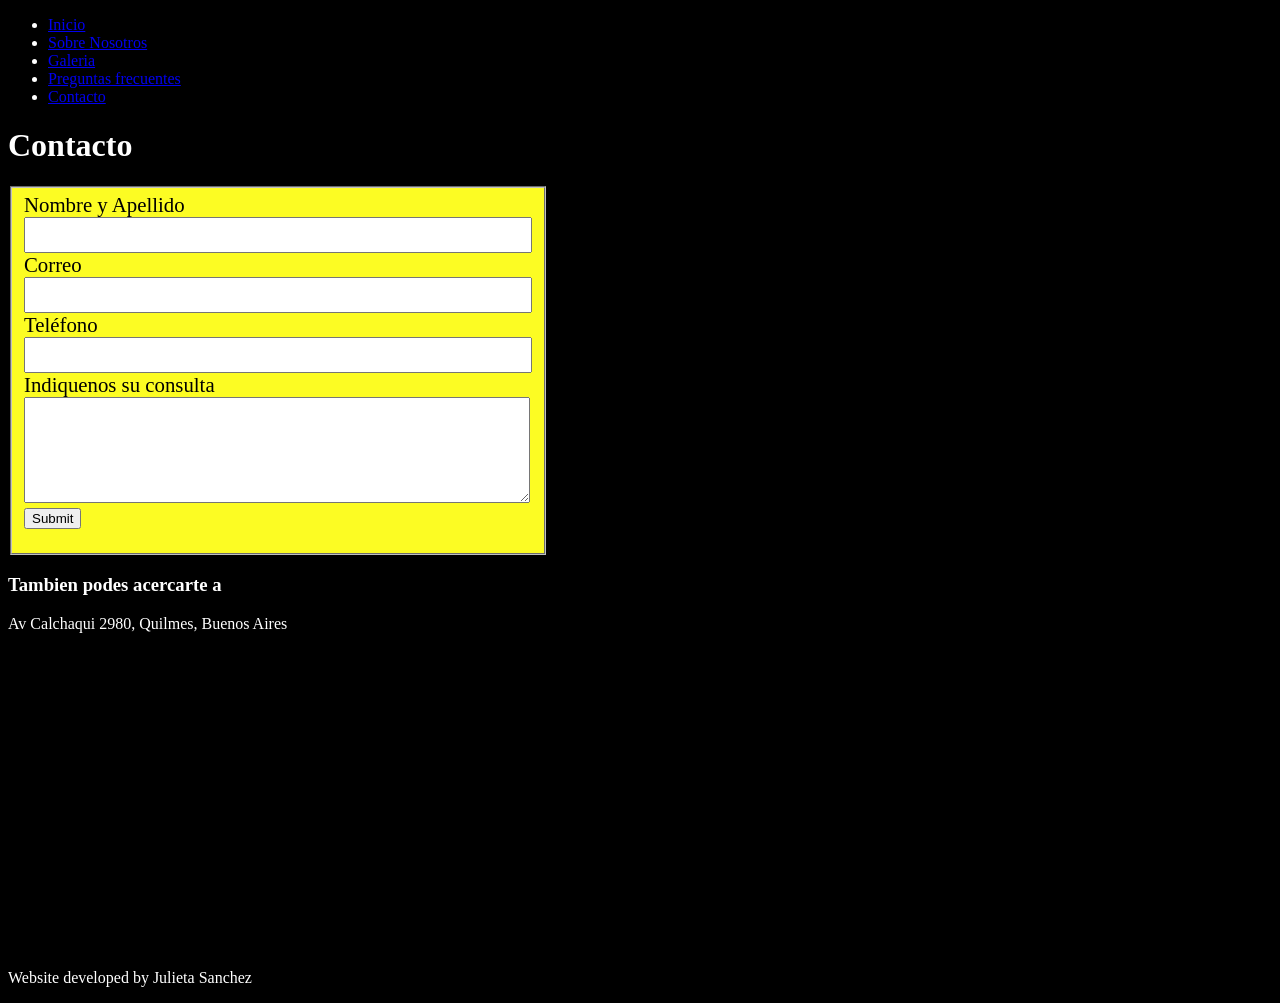
==== contacto.html @ 6aff3050 "first commit" ====
<!DOCTYPE html>
<html lang="en">
<head>
    <meta charset="UTF-8">
    <meta http-equiv="X-UA-Compatible" content="IE=edge">
    <meta name="viewport" content="width=device-width, initial-scale=1.0">
    <link rel="stylesheet" href="cont.css" type="text/css"/>
    <title>Contacto</title>
</head>
<body>
    <header>
        <nav>
            <ul>
                <li><a href="inicio.html">Inicio </a>  </li>
                <li><a href="sobrenosotros.html">Sobre Nosotros </a>  </li>
                <li><a href="galeria.html">Galeria</a>  </li>
                <li><a href="faq.html">Preguntas frecuentes </a>  </li>
                <li><a href="contacto.html">Contacto </a> </li>
            </ul>
        </nav>
    </header>
    <h1> Contacto </h1>
    <div>
        <fieldset>
            <form>
                <label> Nombre y Apellido </label>
                <br />
                <input type="text"> 
                <br />
                <label> Correo </label>
                <br />
                <input type="email"> 
                <br />
                <label> Teléfono </label>
                <br />
                <input type="number"> 
                <br />
                <label> Indiquenos su consulta </label>
                <br />
                <textarea></textarea> 
            </form>
            <input type="submit" id="boton">
        </fieldset>
    </div>
    <div>
        <h3> Tambien podes acercarte a </h3>
        <p> Av Calchaqui 2980, Quilmes, Buenos Aires</p>
    </div>
    <div>
        <iframe src="https://www.google.com/maps/embed?pb=!1m18!1m12!1m3!1d6556.7148185387205!2d-58.2919120651123!3d-34.746588499999994!2m3!1f0!2f0!3f0!3m2!1i1024!2i768!4f13.1!3m3!1m2!1s0x95a32d96494617e9%3A0x972786e48674038!2sLa%20Estacion%20del%20Fitness!5e0!3m2!1ses!2sar!4v1675052653808!5m2!1ses!2sar" width="400" height="300" style="border:0;" allowfullscreen="" loading="lazy" referrerpolicy="no-referrer-when-downgrade"></iframe>
    </div>
    <footer>
        <p> Website developed by Julieta Sanchez </p>
    </footer>
</body>
</html>
---- cont.css ----
body{
    background-color: black;
    color: white;

}

fieldset {
    background-color: rgb(252, 252, 35);
    color: black;
    height: 350px;
    width: 500px;
  
}

form{
    position: relative;
    display: block;
    text-align: left;
    font-size: 1.3rem;
}

textarea{
    height: 100px;
    width: 500px;
}
 
input{
    height: 30px;
    width: 500px;
}

#boton{
    height:auto;
    width:auto;
    text-align: right;
}
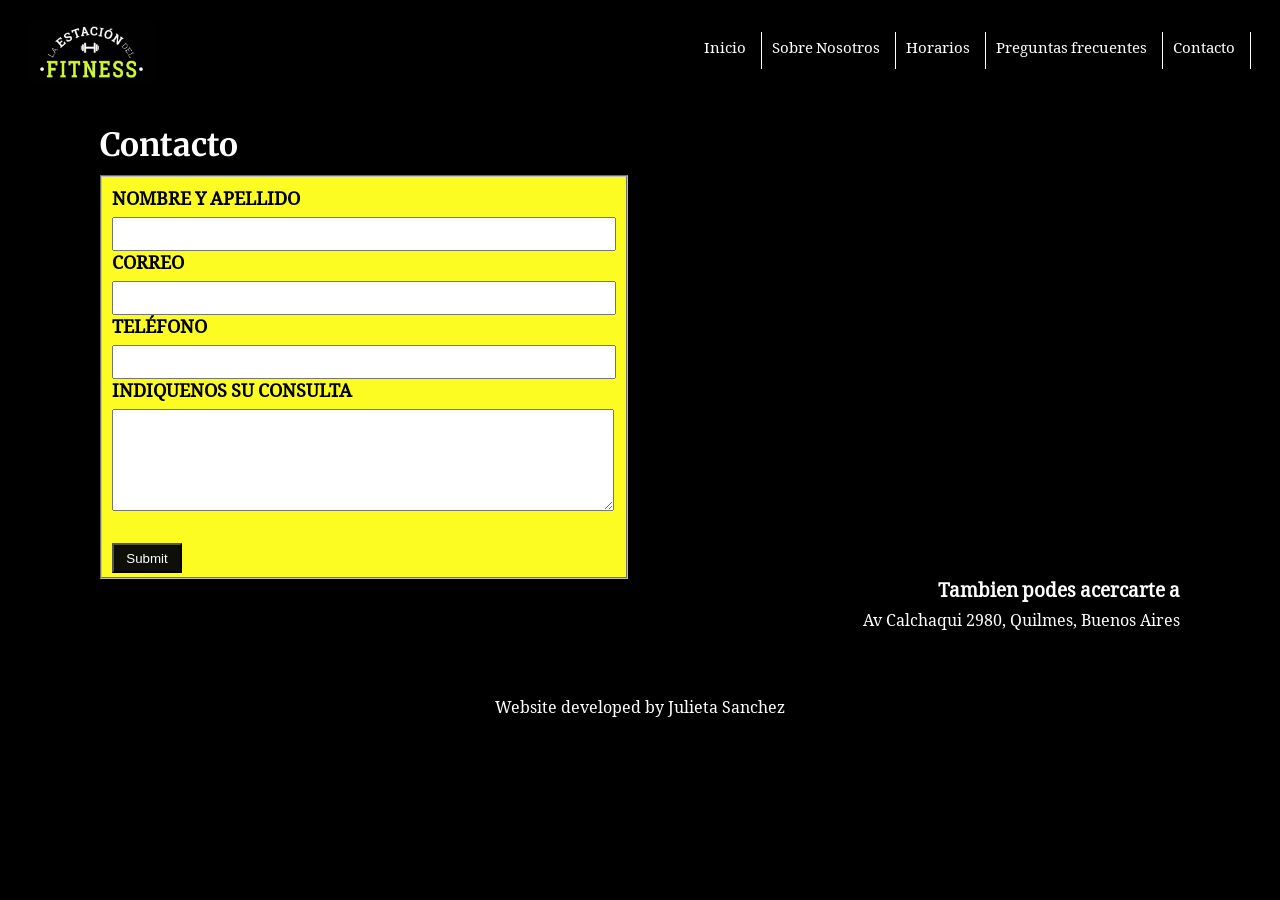
==== commit d6f56ed3: "nuevo cambio" ====
--- a/contacto.html
+++ b/contacto.html
@@ -4,24 +4,37 @@
     <meta charset="UTF-8">
     <meta http-equiv="X-UA-Compatible" content="IE=edge">
     <meta name="viewport" content="width=device-width, initial-scale=1.0">
-    <link rel="stylesheet" href="cont.css" type="text/css"/>
+    <link rel="stylesheet" href="./css/cont.css" type="text/css"/>
+    <link rel="preconnect" href="https://fonts.googleapis.com">
+    <link rel="preconnect" href="https://fonts.gstatic.com" crossorigin>
+    <link href="https://fonts.googleapis.com/css2?family=Merriweather:wght@900&family=Noto+Serif+Ahom&family=Roboto:wght@700&display=swap" rel="stylesheet">
+
     <title>Contacto</title>
 </head>
 <body>
     <header>
-        <nav>
-            <ul>
+        <nav class="barradenav">
+            <div class="logo">
+            <a href="#">
+                <img src="./images/logonav.jpeg" alt="la estación del fitness" >
+            </a>
+            </div>  
+            <ul class="menu">
                 <li><a href="inicio.html">Inicio </a>  </li>
                 <li><a href="sobrenosotros.html">Sobre Nosotros </a>  </li>
-                <li><a href="galeria.html">Galeria</a>  </li>
+                <li><a href="horarios.html">Horarios</a>  </li>
                 <li><a href="faq.html">Preguntas frecuentes </a>  </li>
                 <li><a href="contacto.html">Contacto </a> </li>
-            </ul>
+            </ull>
         </nav>
-    </header>
+        </header>
+    <div class="conteiner">  
     <h1> Contacto </h1>
-    <div>
-        <fieldset>
+    <div class="formulario">
+        <div class="mapa">
+            <iframe src="https://www.google.com/maps/embed?pb=!1m18!1m12!1m3!1d6556.7148185387205!2d-58.2919120651123!3d-34.746588499999994!2m3!1f0!2f0!3f0!3m2!1i1024!2i768!4f13.1!3m3!1m2!1s0x95a32d96494617e9%3A0x972786e48674038!2sLa%20Estacion%20del%20Fitness!5e0!3m2!1ses!2sar!4v1675052653808!5m2!1ses!2sar" width="400" height="300" style="border:0;" allowfullscreen="" loading="lazy" referrerpolicy="no-referrer-when-downgrade"></iframe>
+        </div>
+        <fieldset class="cuadro">
             <form>
                 <label> Nombre y Apellido </label>
                 <br />
@@ -41,14 +54,13 @@
             </form>
             <input type="submit" id="boton">
         </fieldset>
+        <div class="ubi">
+            <h3> Tambien podes acercarte a </h3>
+            <p> Av Calchaqui 2980, Quilmes, Buenos Aires</p>
+        </div>
     </div>
-    <div>
-        <h3> Tambien podes acercarte a </h3>
-        <p> Av Calchaqui 2980, Quilmes, Buenos Aires</p>
-    </div>
-    <div>
-        <iframe src="https://www.google.com/maps/embed?pb=!1m18!1m12!1m3!1d6556.7148185387205!2d-58.2919120651123!3d-34.746588499999994!2m3!1f0!2f0!3f0!3m2!1i1024!2i768!4f13.1!3m3!1m2!1s0x95a32d96494617e9%3A0x972786e48674038!2sLa%20Estacion%20del%20Fitness!5e0!3m2!1ses!2sar!4v1675052653808!5m2!1ses!2sar" width="400" height="300" style="border:0;" allowfullscreen="" loading="lazy" referrerpolicy="no-referrer-when-downgrade"></iframe>
-    </div>
+    
+ </div>  
     <footer>
         <p> Website developed by Julieta Sanchez </p>
     </footer>
--- a/css/cont.css
+++ b/css/cont.css
@@ -0,0 +1,150 @@
+*{
+    margin: 0px;
+    padding: 0px;
+}
+
+
+body{
+    background-color: black;
+    color: white;
+    font-family: 'Noto Serif Ahom', serif;
+
+}
+
+
+header{
+    display: inline-block;
+    width: 100%;
+    margin: 15px;
+}
+.barradenav .menu{
+    display: inline-block;
+    text-align: right;
+    position: relative;
+    bottom: 50%;
+
+}
+
+.barradenav{
+    display: inline-block;
+    margin: 8px;
+    padding: 5px;
+    width: 100%;
+    height: 63px; 
+    box-sizing: border-box;
+}
+
+.barradenav .logo{
+    width: 10%;
+    height: 90%;
+}
+.logo{
+    display: inline-block;
+    
+    position: relative;
+    bottom: 10px;
+}
+   
+  
+.logo img{
+    display: block;
+    width: 100%;
+    height: auto;
+}  
+
+.menu{
+    width: 86%;
+   
+}
+
+ul li {
+    list-style-type: none;
+    color: white;
+    display: inline-block;
+    font-size: 15px; 
+    padding: 6px;
+    margin-top: 30px;
+    border-right: 1px;
+    border-right-style: ridge;
+    border-color: white;
+    padding-right: 15px;
+
+
+}
+
+a{
+    color: white;
+    text-decoration: none;
+}
+
+
+.cuadro {
+    background-color: rgb(252, 252, 35);
+    color: black;
+    height: 400px;
+    width: 500px;
+    margin-top: 10px;
+    text-transform: uppercase;
+    font-weight: 600;
+ 
+   
+    
+}
+
+form{
+    position: relative;
+    display: block;
+    text-align: left;
+    font-size: 18px;
+    padding: 10px;
+}
+
+textarea{
+    height: 100px;
+    width: 500px;
+}
+ 
+input{
+    height: 30px;
+    width: 500px;
+}
+
+#boton{
+    height: 30px;;
+    width: 70px;
+    margin: 10px;
+    color: white;
+    background-color: rgb(13, 15, 8);
+}
+
+#boton:hover{
+    background-color: darkgray;
+}
+
+.formulario .mapa{
+    float: right;
+}
+.conteiner{
+    margin: 15px;
+    padding: 10px;
+    margin-top: 6px;
+    margin-left: 90px;
+    margin-right: 90px;
+}
+
+.conteiner h1{
+    font-family: 'Merriweather', serif;
+
+}
+footer{
+    padding: 35px;
+    margin: 8px;
+    text-align: center;
+}
+
+.formulario .ubi{
+    
+   text-align: right;
+}
+
+
